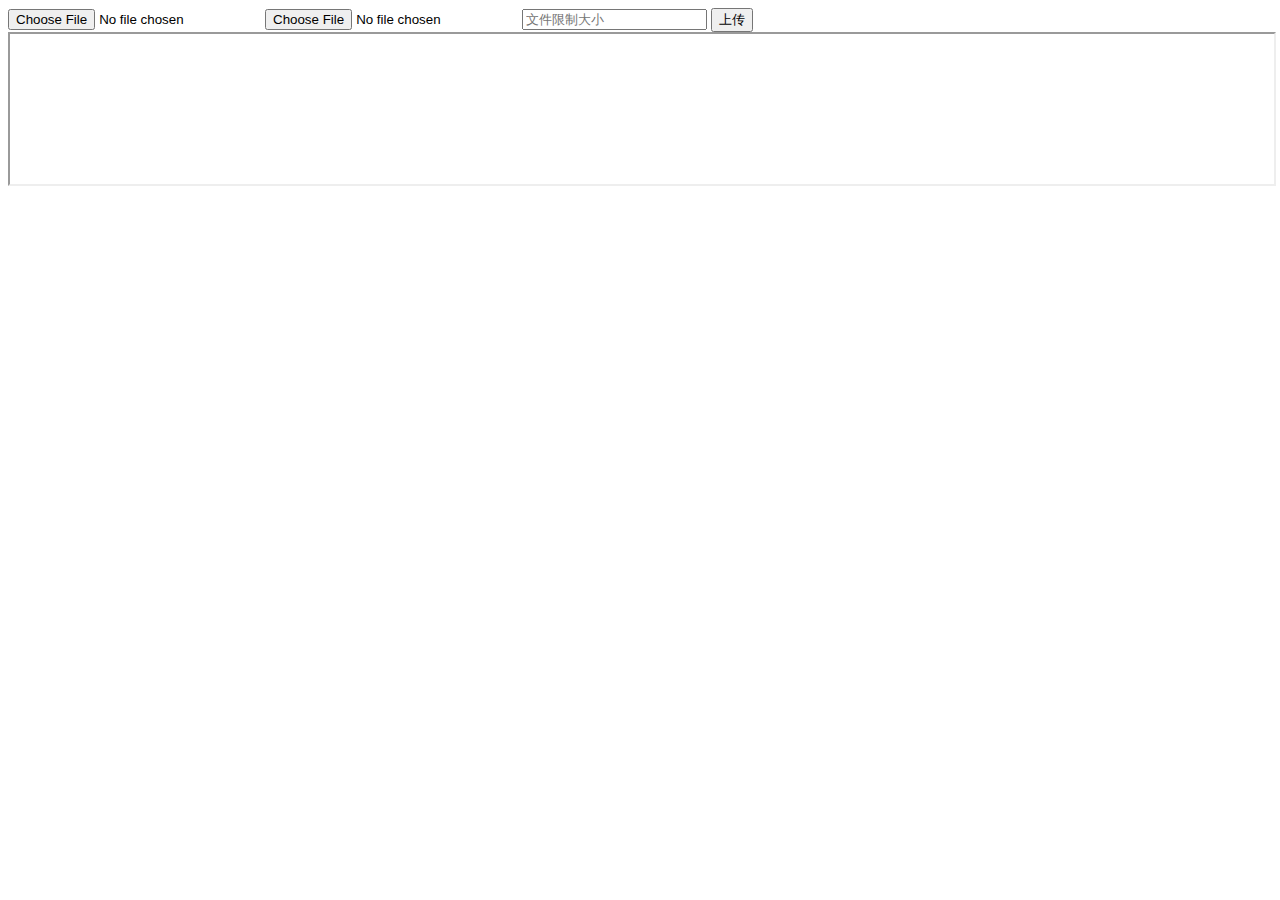
==== src/main/resources/front/index.html @ 44d19850 "文件上传功能" ====
<!DOCTYPE html>
<html lang="en">
<head>
    <meta charset="UTF-8">
    <meta name="viewport" content="width=device-width, initial-scale=1.0">
    <meta http-equiv="X-UA-Compatible" content="ie=edge">
    <title>Document</title>
</head>
<body>
    <form class="" action="/upload" method="post" target="frame" enctype="multipart/form-data">
        <input type="file" name="file" value="">
        <input type="file" name="file1" value="">
        <input type="text" name="limitSize" value="" placeholder="文件限制大小">
        <input type="submit" name="" value="上传">
    </form>
    <iframe src="" width="100%" height="" name="frame"></iframe>
</body>
</html>
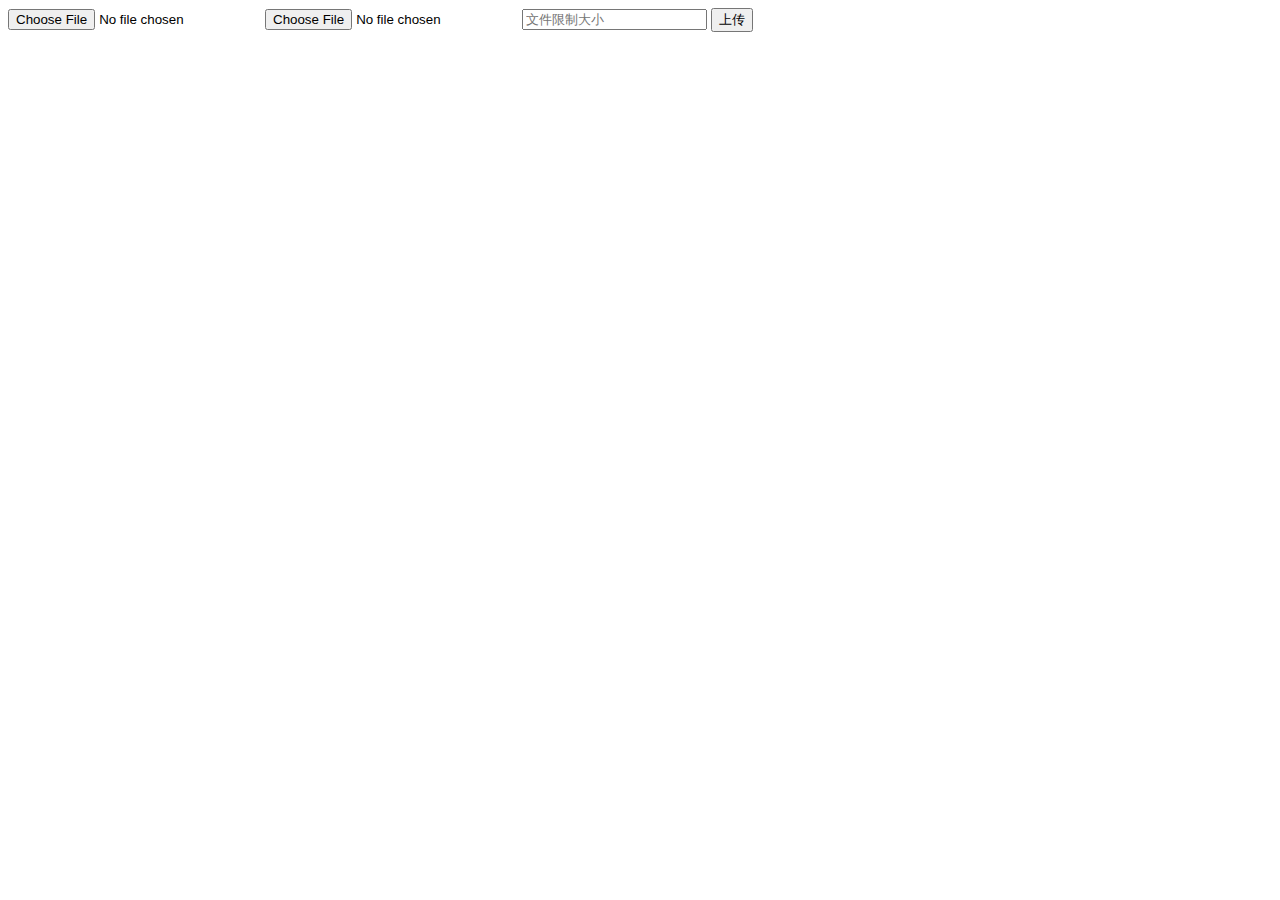
==== commit 35aea78e: "完成开发file-upload-1.0.0.js，IE测试不通过" ====
--- a/src/main/resources/front/index.html
+++ b/src/main/resources/front/index.html
@@ -5,14 +5,64 @@
     <meta name="viewport" content="width=device-width, initial-scale=1.0">
     <meta http-equiv="X-UA-Compatible" content="ie=edge">
     <title>Document</title>
+    <!-- <script type="text/javascript">
+    	function upload_success() {
+    		var frame = document.getElementById("frame");
+    		var jsonStr = frame.contentWindow.document.body.innerHTML;
+    		if(!jsonStr) return;
+    		eval("var data = " + jsonStr);
+    		var down = document.getElementById("down");
+    		if(data.length) {
+    			for(var i=0; i<data.length; i++) {
+					if(data[i].result) {
+	    				down.innerHTML += "<a href='/download"+data[i].imagePath+"&n="+encodeURI("测试")+"' target='_blank'>下载</a> ";
+	    				down.innerHTML += "<a href='/preview"+data[i].imagePath+"' target='_blank'>预览</a><br>";
+					}
+    			}
+    		} else {
+    			if(data.result) {
+    				down.innerHTML += "<a href='/download"+data.imagePath+"&n="+encodeURI("测试")+"' target='_blank'>下载</a> ";
+    				down.innerHTML += "<a href='/preview"+data.imagePath+"' target='_blank'>预览</a><br>";
+				}
+    		}
+    	}
+    </script> -->
 </head>
 <body>
     <form class="" action="/upload" method="post" target="frame" enctype="multipart/form-data">
-        <input type="file" name="file" value="">
+        <input type="file" id="file" name="file" value="">
         <input type="file" name="file1" value="">
         <input type="text" name="limitSize" value="" placeholder="文件限制大小">
         <input type="submit" name="" value="上传">
     </form>
-    <iframe src="" width="100%" height="" name="frame"></iframe>
+    <!-- <iframe id="frame" src="about:blank" width="100%" height="" name="frame" onload="upload_success()"></iframe> -->
+    <div id="down"></div>
+
+    <script src="/static/js/jquery-1.11.3.min.js" charset="utf-8"></script>
+    <script src="/static/js/file-upload-1.0.0.js" charset="utf-8"></script>
+
+    <script type="text/javascript">
+        $.fileupload({
+            success:function(data) {
+            	var down = document.getElementById("down");
+        		if(data.length) {
+        			for(var i=0; i<data.length; i++) {
+    					if(data[i].result) {
+    	    				down.innerHTML += "<a href='/download"+data[i].imagePath+"&n="+encodeURI("测试")+"' target='_blank'>下载</a> ";
+    	    				down.innerHTML += "<a href='/preview"+data[i].imagePath+"' target='_blank'>预览</a><br>";
+    					}
+        			}
+        		} else {
+        			if(data.result) {
+        				down.innerHTML += "<a href='/download"+data.imagePath+"&n="+encodeURI("测试")+"' target='_blank'>下载</a> ";
+        				down.innerHTML += "<a href='/preview"+data.imagePath+"' target='_blank'>预览</a><br>";
+    				}
+        		}
+            },
+            error:function(e) {
+            	console.log(e);
+            }
+        });
+    </script>
 </body>
 </html>
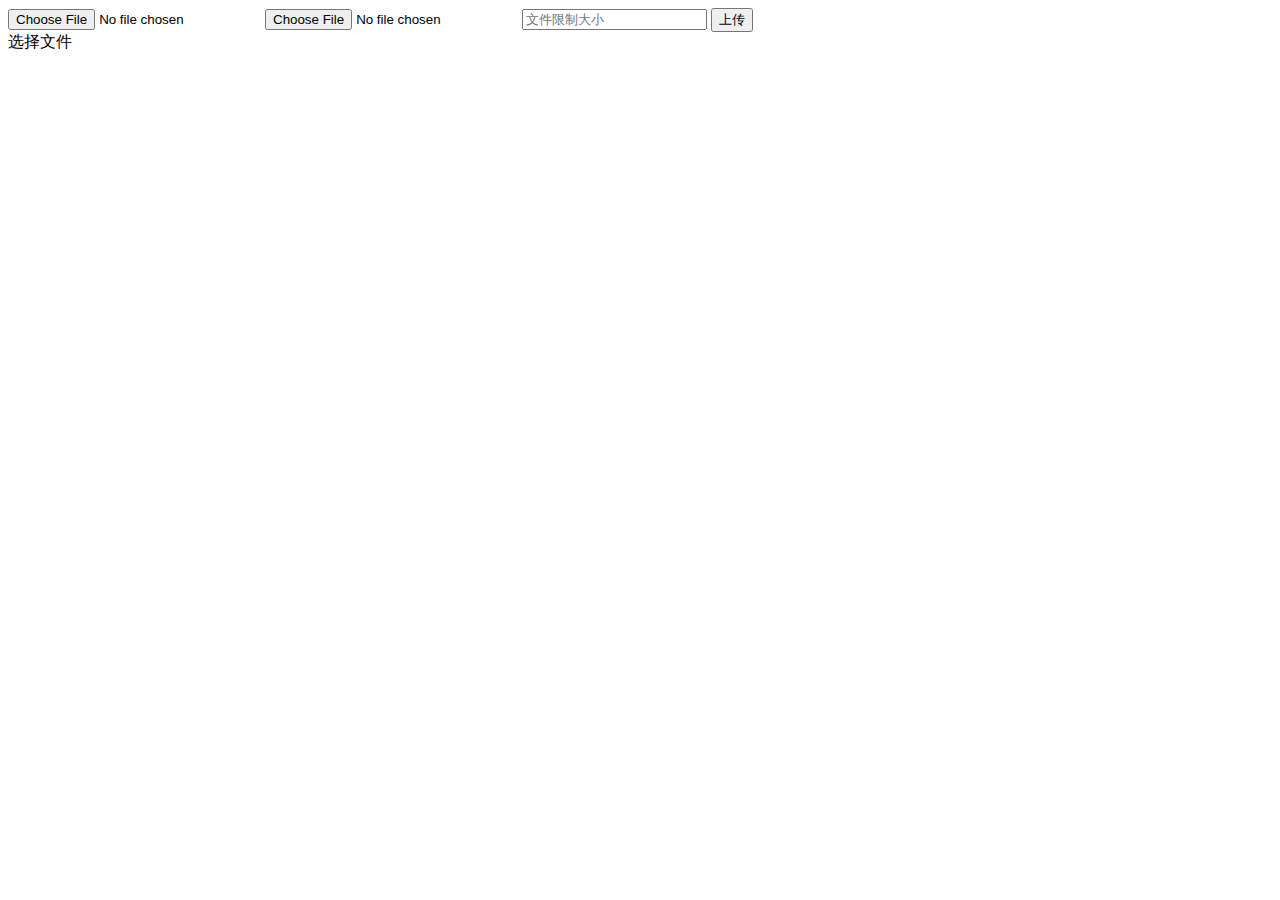
==== commit 2c706f8c: "upload file style" ====
--- a/src/main/resources/front/index.html
+++ b/src/main/resources/front/index.html
@@ -5,28 +5,8 @@
     <meta name="viewport" content="width=device-width, initial-scale=1.0">
     <meta http-equiv="X-UA-Compatible" content="ie=edge">
     <title>Document</title>
-    <!-- <script type="text/javascript">
-    	function upload_success() {
-    		var frame = document.getElementById("frame");
-    		var jsonStr = frame.contentWindow.document.body.innerHTML;
-    		if(!jsonStr) return;
-    		eval("var data = " + jsonStr);
-    		var down = document.getElementById("down");
-    		if(data.length) {
-    			for(var i=0; i<data.length; i++) {
-					if(data[i].result) {
-	    				down.innerHTML += "<a href='/download"+data[i].imagePath+"&n="+encodeURI("测试")+"' target='_blank'>下载</a> ";
-	    				down.innerHTML += "<a href='/preview"+data[i].imagePath+"' target='_blank'>预览</a><br>";
-					}
-    			}
-    		} else {
-    			if(data.result) {
-    				down.innerHTML += "<a href='/download"+data.imagePath+"&n="+encodeURI("测试")+"' target='_blank'>下载</a> ";
-    				down.innerHTML += "<a href='/preview"+data.imagePath+"' target='_blank'>预览</a><br>";
-				}
-    		}
-    	}
-    </script> -->
+    <style>
+    </style>
 </head>
 <body>
     <form class="" action="/upload" method="post" target="frame" enctype="multipart/form-data">
@@ -34,8 +14,8 @@
         <input type="file" name="file1" value="">
         <input type="text" name="limitSize" value="" placeholder="文件限制大小">
         <input type="submit" name="" value="上传">
+        <div id="upload-file" data-name="file">选择文件</div>
     </form>
-    <!-- <iframe id="frame" src="about:blank" width="100%" height="" name="frame" onload="upload_success()"></iframe> -->
     <div id="down"></div>
 
     <script src="/static/js/jquery-1.11.3.min.js" charset="utf-8"></script>
@@ -43,6 +23,7 @@
 
     <script type="text/javascript">
         $.fileupload({
+            fileId:'upload-file',
             success:function(data) {
             	var down = document.getElementById("down");
         		if(data.length) {
